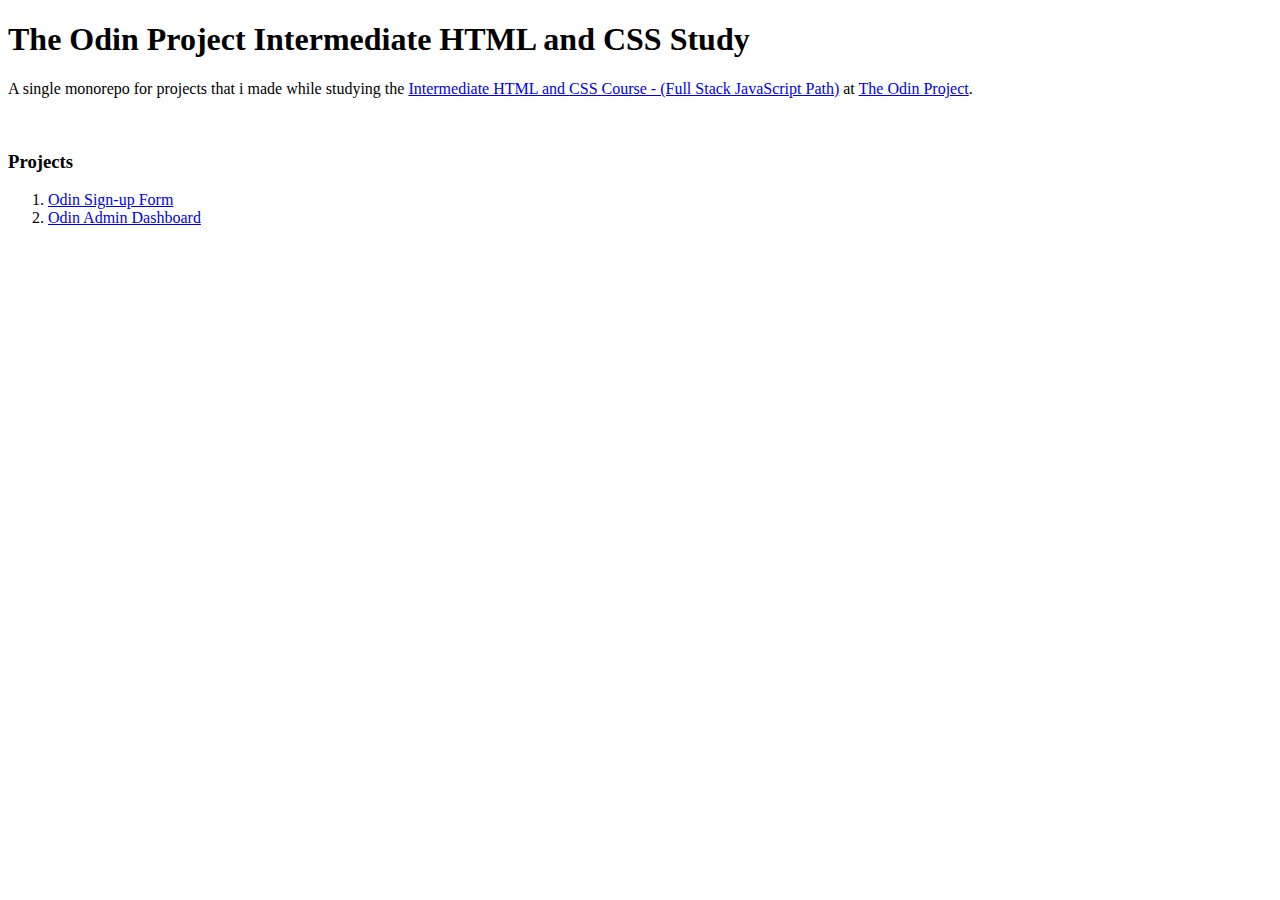
==== index.html @ 9a4ace7a "Add the initial directory structure and some files for the projects" ====
<!DOCTYPE html>
<html lang="en">

<head>
    <meta charset="UTF-8">
    <meta name="viewport" content="width=device-width, initial-scale=1.0">
    <title>TOP Intermediate HTML and CSS Study</title>
    <link rel="icon" type="image/x-icon" href="favicon.ico">
    <link rel="apple-touch-icon" sizes="180x180" href="apple-touch-icon.png">
    <link rel="icon" type="image/png" sizes="32x32" href="favicon-32x32.png">
    <link rel="icon" type="image/png" sizes="16x16" href="favicon-16x16.png">
    <link rel="manifest" href="site.webmanifest">
</head>

<body>
    <h1 aria-describedby="description">
        The Odin Project Intermediate HTML and CSS Study
    </h1>
    <p id="description">
        A single monorepo for projects that i made
        while studying the
        <a href="https://www.theodinproject.com/paths/full-stack-javascript/courses/intermediate-html-and-css">
            Intermediate HTML and CSS Course - (Full Stack JavaScript Path)</a>
        at <a href="https://www.theodinproject.com/">The Odin Project</a>.
    </p>
    <br>
    <h3 id="projects">Projects</h3>
    <ol aria-labelledby="projects">
        <li>
            <a href="./odin-sign-up-form/index.html" target="_blank" referrerpolicy="noopener noreferrer">Odin
                Sign-up Form</a>
        </li>
        <li><a href="./odin-admin-dashboard/index.html" target="_blank" referrerpolicy="noopener noreferrer">Odin Admin
                Dashboard</a></li>
    </ol>
</body>

</html>
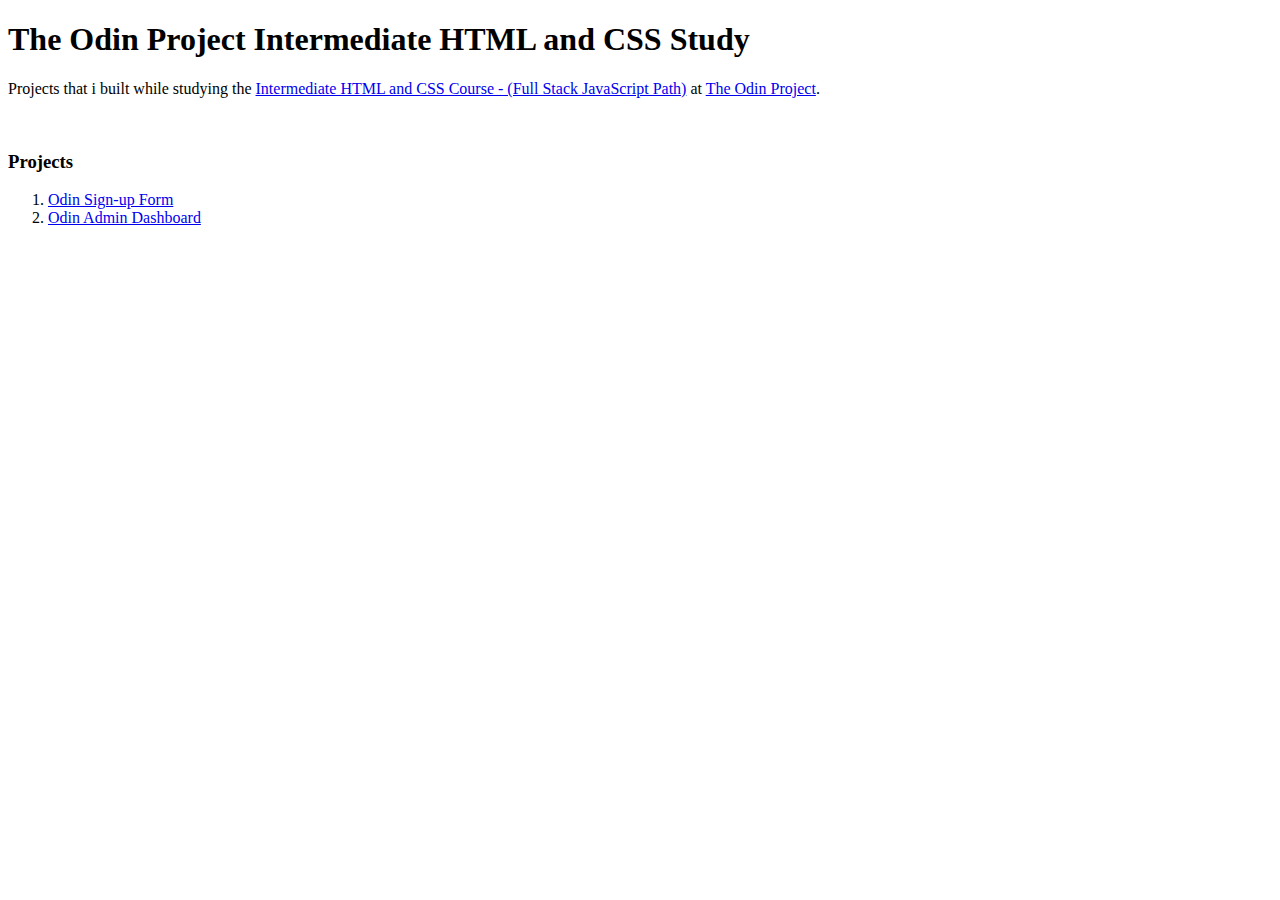
==== commit c6a9869c: "Edit the repository's description" ====
--- a/index.html
+++ b/index.html
@@ -1,38 +1,62 @@
 <!DOCTYPE html>
 <html lang="en">
+  <head>
+    <meta charset="UTF-8" />
+    <meta name="viewport" content="width=device-width, initial-scale=1.0" />
+    <title>TOP Intermediate HTML and CSS Study</title>
+    <link rel="icon" type="image/x-icon" href="./assets/icons/favicon.ico" />
+    <link
+      rel="apple-touch-icon"
+      sizes="180x180"
+      href="./assets/icons/apple-touch-icon.png"
+    />
+    <link
+      rel="icon"
+      type="image/png"
+      sizes="32x32"
+      href="./assets/icons/favicon-32x32.png"
+    />
+    <link
+      rel="icon"
+      type="image/png"
+      sizes="16x16"
+      href="./assets/icons/favicon-16x16.png"
+    />
+    <link rel="manifest" href="./assets/site.webmanifest" />
+  </head>
 
-<head>
-    <meta charset="UTF-8">
-    <meta name="viewport" content="width=device-width, initial-scale=1.0">
-    <title>TOP Intermediate HTML and CSS Study</title>
-    <link rel="icon" type="image/x-icon" href="favicon.ico">
-    <link rel="apple-touch-icon" sizes="180x180" href="apple-touch-icon.png">
-    <link rel="icon" type="image/png" sizes="32x32" href="favicon-32x32.png">
-    <link rel="icon" type="image/png" sizes="16x16" href="favicon-16x16.png">
-    <link rel="manifest" href="site.webmanifest">
-</head>
-
-<body>
+  <body>
     <h1 aria-describedby="description">
-        The Odin Project Intermediate HTML and CSS Study
+      The Odin Project Intermediate HTML and CSS Study
     </h1>
     <p id="description">
-        A single monorepo for projects that i made
-        while studying the
-        <a href="https://www.theodinproject.com/paths/full-stack-javascript/courses/intermediate-html-and-css">
-            Intermediate HTML and CSS Course - (Full Stack JavaScript Path)</a>
-        at <a href="https://www.theodinproject.com/">The Odin Project</a>.
+      Projects that i built while studying the
+      <a
+        href="https://www.theodinproject.com/paths/full-stack-javascript/courses/intermediate-html-and-css"
+      >
+        Intermediate HTML and CSS Course - (Full Stack JavaScript Path)</a
+      >
+      at <a href="https://www.theodinproject.com/">The Odin Project</a>.
     </p>
-    <br>
+    <br />
     <h3 id="projects">Projects</h3>
     <ol aria-labelledby="projects">
-        <li>
-            <a href="./odin-sign-up-form/index.html" target="_blank" referrerpolicy="noopener noreferrer">Odin
-                Sign-up Form</a>
-        </li>
-        <li><a href="./odin-admin-dashboard/index.html" target="_blank" referrerpolicy="noopener noreferrer">Odin Admin
-                Dashboard</a></li>
+      <li>
+        <a
+          href="./odin-sign-up-form/index.html"
+          target="_blank"
+          rel="noopener noreferrer"
+          >Odin Sign-up Form</a
+        >
+      </li>
+      <li>
+        <a
+          href="./odin-admin-dashboard/index.html"
+          target="_blank"
+          rel="noopener noreferrer"
+          >Odin Admin Dashboard</a
+        >
+      </li>
     </ol>
-</body>
-
-</html>+  </body>
+</html>
